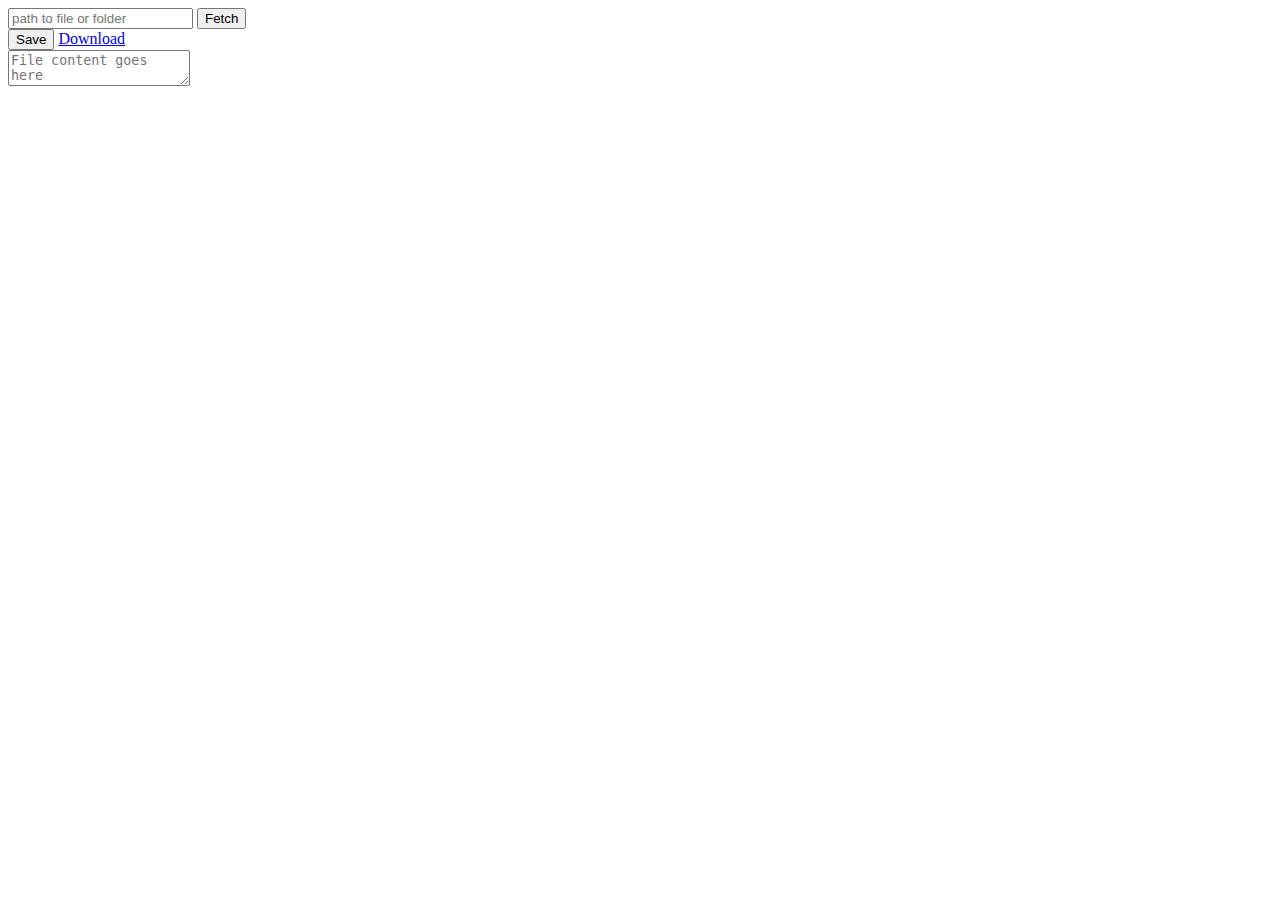
==== index.html @ 5098dd60 "make download feature" ====
<!DOCTYPE html>
<html lang="en">
  <head>
    <meta charset="UTF-8" />
    <meta http-equiv="X-UA-Compatible" content="IE=edge" />
    <meta name="viewport" content="width=device-width, initial-scale=1.0" />
    <title>Edit</title>
    <link rel="stylesheet" href="css/style.css" />
  </head>
  <body>
    <header>
      <form id="path-form">
        <input
          type="text"
          id="path-input"
          placeholder="path to file or folder"
          required
        />
        <button type="submit" class="btn">Fetch</button>
      </form>
    </header>

    <main>
      <section class="action">
        <span class="info" id="info-span"></span>
        <button id="save-btn" class="btn btn-disabled">Save</button>
        <a
          href="temp.txt"
          id="download-btn"
          class="btn btn-secondary btn-disabled"
          download="temp.txt"
        >
          Download
        </a>
      </section>

      <form id="text-content-form" enctype="multipart/form-data">
        <input type="hidden" name="path" id="path-hidden" />
        <textarea
          name="text-content"
          placeholder="File content goes here"
          id="text-content"
          readonly
        ></textarea>
      </form>
    </main>

    <script src="js/ajax.js"></script>
    <script src="js/elements.js"></script>
    <script src="js/script.js"></script>
  </body>
</html>
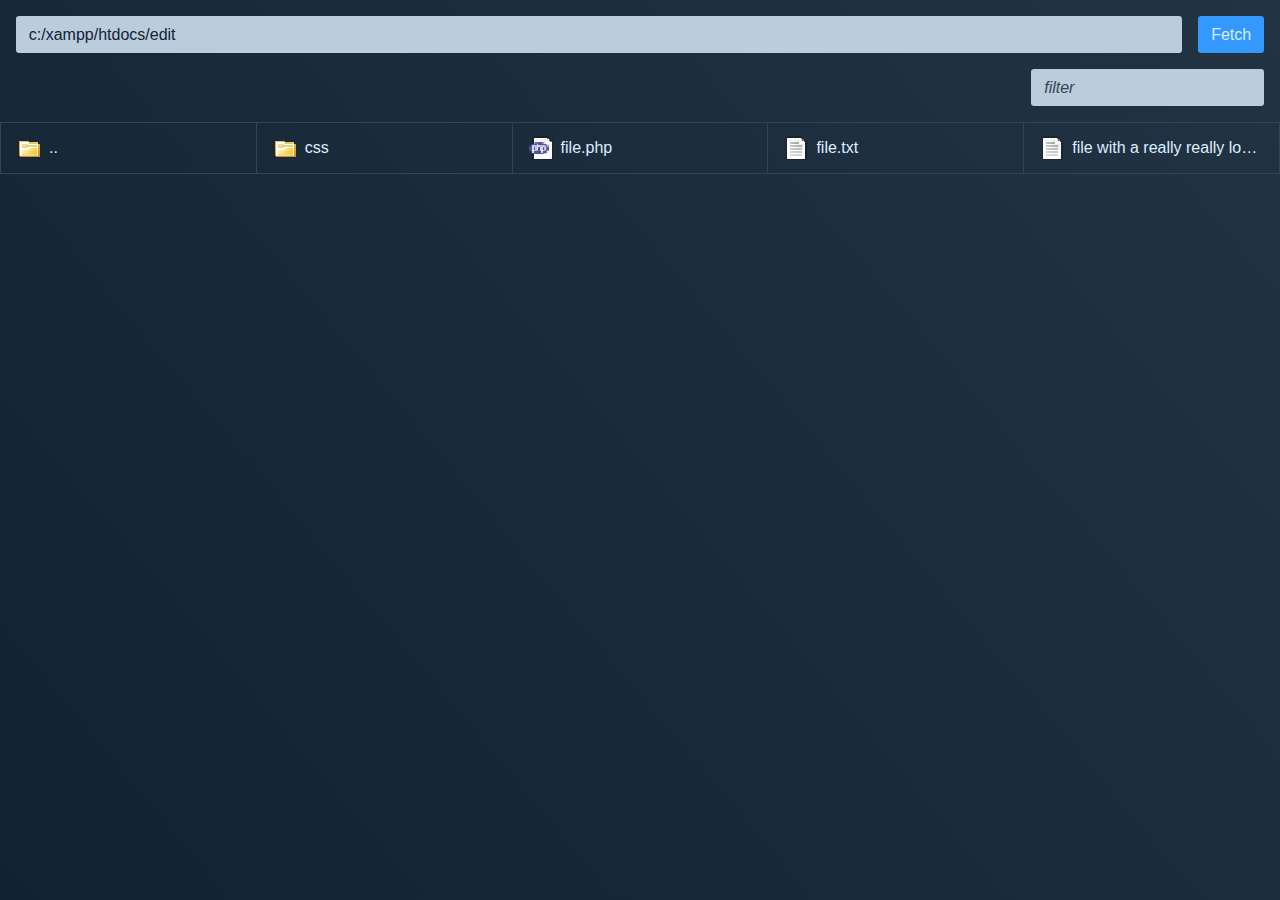
==== commit 64d53895: "add image modal and text editor modal" ====
--- a/index.html
+++ b/index.html
@@ -5,6 +5,11 @@
     <meta http-equiv="X-UA-Compatible" content="IE=edge" />
     <meta name="viewport" content="width=device-width, initial-scale=1.0" />
     <title>Edit</title>
+    <link rel="stylesheet" href="css/colors.css" />
+    <link rel="stylesheet" href="css/reset.css" />
+    <link rel="stylesheet" href="css/icons.css" />
+    <link rel="stylesheet" href="css/modal.css" />
+    <link rel="stylesheet" href="css/partials.css" />
     <link rel="stylesheet" href="css/style.css" />
   </head>
   <body>
@@ -14,6 +19,7 @@
           type="text"
           id="path-input"
           placeholder="path to file or folder"
+          value="c:/xampp/htdocs/edit"
           required
         />
         <button type="submit" class="btn">Fetch</button>
@@ -23,30 +29,64 @@
     <main>
       <section class="action">
         <span class="info" id="info-span"></span>
-        <button id="save-btn" class="btn btn-disabled">Save</button>
-        <a
-          href="temp.txt"
-          id="download-btn"
-          class="btn btn-secondary btn-disabled"
-          download="temp.txt"
-        >
-          Download
-        </a>
+        <input type="text" class="filter" placeholder="filter" />
       </section>
 
-      <form id="text-content-form" enctype="multipart/form-data">
-        <input type="hidden" name="path" id="path-hidden" />
-        <textarea
-          name="text-content"
-          placeholder="File content goes here"
-          id="text-content"
-          readonly
-        ></textarea>
-      </form>
+      <ul class="children gallery">
+        <li>
+          <a href="#" class="icon icon-directory">..</a>
+        </li>
+        <li>
+          <a href="#" class="icon icon-directory">css</a>
+        </li>
+        <li>
+          <a href="#" class="icon icon-php">file.php</a>
+        </li>
+        <li>
+          <a href="#" class="icon icon-text">file.txt</a>
+        </li>
+        <li>
+          <a href="#" class="icon icon-text no-wrap"
+            >file with a really really long long name without space.txt</a
+          >
+        </li>
+      </ul>
     </main>
 
-    <script src="js/ajax.js"></script>
+    <div id="image-modal" class="modal">
+      <div class="modal__box">
+        <div class="modal__head">
+          <h4 class="modal__title no-wrap">
+            file with a really really long long name without space.jpg
+          </h4>
+          <button class="modal__close">&times;</button>
+        </div>
+        <div class="modal__content">
+          <img src="img/img.jpg" alt="filename.jpg" />
+        </div>
+      </div>
+    </div>
+
+    <div id="textarea-modal" class="modal">
+      <div class="modal__box">
+        <div class="modal__head">
+          <h4 class="modal__title no-wrap">
+            file with a really really long long name without space.txt
+          </h4>
+          <button class="modal__close">&times;</button>
+        </div>
+        <div class="modal__content">
+          <textarea placeholder="Nothings here"></textarea>
+          <div class="actions-section">
+            <button class="btn btn-secondary">Reset</button>
+            <button class="btn">Save</button>
+          </div>
+        </div>
+      </div>
+    </div>
+
+    <!-- <script src="js/ajax.js"></script>
     <script src="js/elements.js"></script>
-    <script src="js/script.js"></script>
+    <script src="js/script.js"></script> -->
   </body>
 </html>
--- a/css/colors.css
+++ b/css/colors.css
@@ -0,0 +1,19 @@
+:root {
+  /* r ((b-r)/2+r) b */
+  --white: #cde;
+  --dark-white: #bcd;
+  --light-white: #def;
+
+  --black: #234;
+  --dark-black: #123;
+  --light-black: #345;
+  --black-alpha: #123a;
+
+  --blue: #39f;
+  --dark-blue: #147;
+  --light-blue: #7ad;
+
+  --red: #f66;
+  --yellow: #ee5;
+  --green: #6f6;
+}
--- a/css/icons.css
+++ b/css/icons.css
@@ -0,0 +1,35 @@
+.icon {
+  background-repeat: no-repeat;
+  background-position: 1em center;
+  background-size: 1.5em;
+  image-rendering: pixelated;
+  text-indent: 2em;
+}
+
+.icon-directory                { background-image: url([data-uri]); }
+.icon-dll                      { background-image: url([data-uri]); }
+.icon-application-javascript   { background-image: url([data-uri]); }
+.icon-default                  { background-image: url([data-uri]); }
+.icon-application-zip         ,
+.icon-msi                      { background-image: url([data-uri]); }
+.icon-application-xml         ,
+.icon-text-html               ,
+.icon-py                      ,
+.icon-application-json        ,
+.icon-text-less               ,
+.icon-scss                     { background-image: url([data-uri]); }
+.icon-xlsx                     { background-image: url([data-uri]); }
+.icon-php                      { background-image: url([data-uri]); }
+.icon-text                     { background-image: url([data-uri]); }
+.icon-image-svg-xml            { background-image: url([data-uri]); }
+.icon-image                    { background-image: url([data-uri]); }
+.icon-cpp                      { background-image: url([data-uri]); }
+.icon-exe                      { background-image: url([data-uri]); }
+.icon-application-x-sql        { background-image: url([data-uri]); }
+.icon-pptx                     { background-image: url([data-uri]); }
+.icon-bat                      { background-image: url([data-uri]); }
+.icon-docx                     { background-image: url([data-uri]); }
+.icon-psd                      { background-image: url([data-uri]); }
+.icon-application-pdf          { background-image: url([data-uri]); }
+.icon-iso                      { background-image: url([data-uri]); }
+.icon-video                    { background-image: url([data-uri]); }
--- a/css/modal.css
+++ b/css/modal.css
@@ -0,0 +1,82 @@
+.modal {
+  position: fixed;
+  top: 0;
+  bottom: 0;
+  left: 0;
+  right: 0;
+  background-color: var(--black-alpha);
+  justify-content: center;
+  align-items: center;
+  display: flex;
+  padding: 1em;
+
+  transition: 0.3s ease;
+  pointer-events: none;
+  opacity: 0;
+}
+
+.modal--show {
+  pointer-events: auto;
+  opacity: 1;
+}
+
+.modal__box {
+  background-color: var(--black);
+  width: 100%;
+  height: 100%;
+  display: flex;
+  flex-direction: column;
+  gap: 1em;
+  padding: 1em;
+  border-radius: 0.5em;
+  border: 1px solid var(--blue);
+
+  transition: 0.3s ease;
+  transform: translateY(-1em);
+}
+
+.modal--show .modal__box {
+  transform: translateY(0);
+}
+
+.modal__head {
+  display: flex;
+  justify-content: space-between;
+  align-items: center;
+  height: 1em;
+}
+
+.modal__close {
+  font-size: 1.5em;
+  width: 1em;
+  height: 1em;
+  line-height: 1em;
+  border: 1px solid var(--red);
+  background-color: transparent;
+  border-radius: 0.3em;
+  display: flex;
+  justify-content: center;
+  align-items: center;
+  color: var(--red);
+  cursor: pointer;
+}
+
+.modal__close:hover {
+  background-color: var(--red);
+  color: var(--light-white);
+}
+
+.modal__content {
+  height: calc(100% - 2.1em);
+  display: flex;
+  flex-direction: column;
+  gap: 1em;
+  align-items: end;
+}
+
+.modal__box img {
+  width: 100%;
+  height: 100%;
+  background-color: var(--dark-black);
+  object-fit: contain;
+}
--- a/css/partials.css
+++ b/css/partials.css
@@ -0,0 +1,72 @@
+input,
+.btn,
+textarea {
+  font-size: 1em;
+  padding: 0.6em 0.8em;
+  border: none;
+  outline: none;
+}
+
+input,
+.btn {
+  border-radius: 0.2em;
+  font-family: inherit;
+}
+
+input {
+  background-color: var(--dark-white);
+  color: var(--dark-black);
+}
+
+.btn {
+  background-color: var(--blue);
+  color: var(--light-white);
+  cursor: pointer;
+  text-decoration: none;
+}
+
+.btn-secondary {
+  background-color: transparent;
+  border: 1px solid var(--blue);
+}
+
+.btn-disabled {
+  pointer-events: none;
+  opacity: 0.2;
+}
+
+textarea {
+  font-family: "cascadia code", "roboto mono", monospace;
+  font-size: 1.2em;
+  line-height: 1.8;
+  resize: none;
+  background-color: var(--dark-black);
+  width: 100%;
+  height: 100%;
+  color: var(--light-white);
+}
+
+::placeholder {
+  font-style: italic;
+  color: var(--light-black);
+}
+
+a {
+  text-decoration: none;
+}
+
+.gallery {
+  display: grid;
+  grid-template-columns: repeat(auto-fit, minmax(250px, 1fr));
+}
+
+.list {
+  display: flex;
+  flex-direction: column;
+}
+
+.no-wrap {
+  overflow: hidden;
+  white-space: nowrap;
+  text-overflow: ellipsis;
+}
--- a/css/style.css
+++ b/css/style.css
@@ -0,0 +1,78 @@
+body {
+  background-color: var(--dark-black);
+  font-family: Arial, Helvetica, sans-serif;
+  background-image: linear-gradient(50deg, var(--dark-black), var(--black));
+  background-attachment: fixed;
+  color: var(--light-white);
+  display: flex;
+  flex-direction: column;
+  gap: 1em;
+  height: 100vh;
+}
+
+/* Layout */
+header {
+  padding: 1em;
+  padding-bottom: 0;
+}
+
+header form {
+  display: flex;
+  justify-content: space-between;
+  gap: 1em;
+}
+
+header form input {
+  flex: auto;
+}
+
+/* Main */
+main {
+  display: flex;
+  flex-direction: column;
+  gap: 1em;
+  flex: auto;
+}
+
+.action {
+  display: flex;
+  gap: 1em;
+  padding: 0 1em;
+  justify-content: flex-end;
+  align-items: center;
+}
+
+.action .info {
+  flex: auto;
+  height: 2em;
+  overflow: auto;
+}
+
+.children {
+  list-style: none;
+  --separator: 1px solid var(--light-black);
+  border-top: var(--separator);
+  border-left: var(--separator);
+}
+
+.children li {
+  border-right: var(--separator);
+  border-bottom: var(--separator);
+}
+
+.children li:hover {
+  background-color: var(--black);
+}
+
+.children li a {
+  color: var(--light-white);
+  display: block;
+  width: 100%;
+  height: 100%;
+  padding: 1em;
+}
+
+.modal .actions-section {
+  display: flex;
+  gap: 1em;
+}
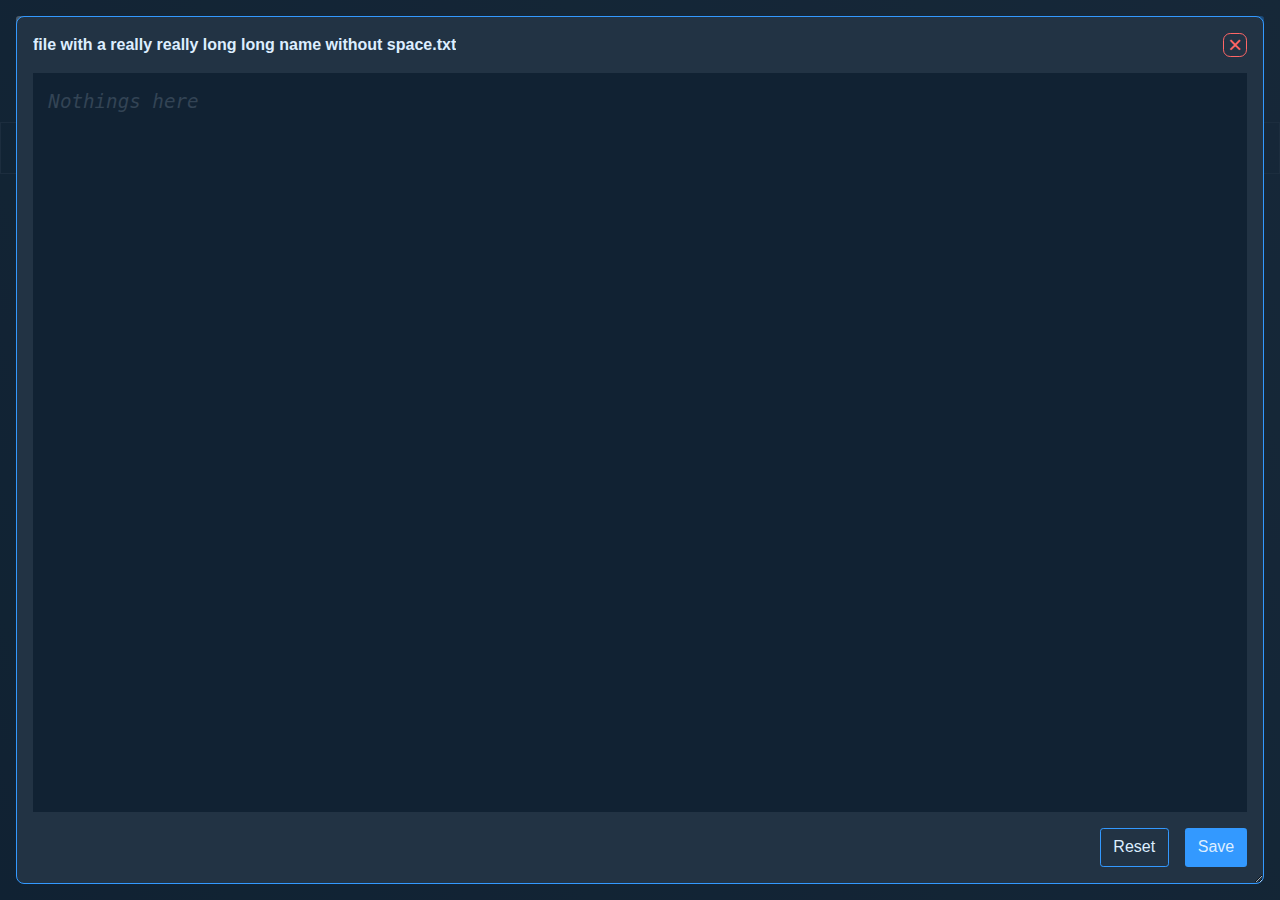
==== commit dcb6a7b1: "add window popup" ====
--- a/index.html
+++ b/index.html
@@ -9,6 +9,8 @@
     <link rel="stylesheet" href="css/reset.css" />
     <link rel="stylesheet" href="css/icons.css" />
     <link rel="stylesheet" href="css/modal.css" />
+    <link rel="stylesheet" href="css/slider.css" />
+    <link rel="stylesheet" href="css/video.css" />
     <link rel="stylesheet" href="css/partials.css" />
     <link rel="stylesheet" href="css/style.css" />
   </head>
@@ -67,7 +69,180 @@
       </div>
     </div>
 
-    <div id="textarea-modal" class="modal">
+    <div id="video-modal" class="modal">
+      <div class="modal__box">
+        <div class="modal__head">
+          <h4 class="modal__title no-wrap">
+            file with a really really long long name without space.mp4
+          </h4>
+          <button class="modal__close">&times;</button>
+        </div>
+        <div class="modal__content">
+          <div class="video-container" id="video-player">
+            <main>
+              <video src="video/sample.mp4" id="video"></video>
+            </main>
+
+            <div class="overlay footer-overlay">
+              <footer class="glass">
+                <div class="time">
+                  <span class="current-time">00:00:00</span>
+
+                  <span class="duration">00:20:08</span>
+                </div>
+
+                <div class="progress-bar">
+                  <div class="filled"></div>
+                </div>
+
+                <div class="buttons">
+                  <div class="left">
+                    <input
+                      type="range"
+                      name="volume-slider"
+                      class="volume-slider"
+                      min="0"
+                      max="1"
+                      step="0.001"
+                      value="1"
+                    />
+
+                    <button type="button" class="mute-button icon-button">
+                      <img src="icons/high-volume.png" class="button__icon" />
+                    </button>
+                  </div>
+
+                  <div class="center">
+                    <button
+                      class="seeker-button backward-button icon-button"
+                      data-seek="-10"
+                    >
+                      <img src="icons/double-left.png" class="button__icon" />
+                    </button>
+
+                    <button class="play-button icon-button">
+                      <img src="icons/play.png" class="button__icon" />
+                    </button>
+
+                    <button
+                      class="seeker-button forward-button icon-button"
+                      data-seek="30"
+                    >
+                      <img src="icons/double-right.png" class="button__icon" />
+                    </button>
+                  </div>
+
+                  <div class="right">
+                    <button class="fullscreen-button icon-button">
+                      <img src="icons/full-screen.png" class="button__icon" />
+                    </button>
+
+                    <button class="settings-button icon-button">
+                      <img src="icons/settings.png" class="button__icon" />
+                    </button>
+                  </div>
+                </div>
+              </footer>
+            </div>
+
+            <div class="settings-popup popup glass hidden">
+              <ul>
+                <li>
+                  <input
+                    type="radio"
+                    name="playback-rate"
+                    class="playback-rate"
+                    id="_025"
+                    value="0.25"
+                    data-rate="0.25"
+                  />
+                  <label for="_025">0.25x</label>
+                </li>
+                <li>
+                  <input
+                    type="radio"
+                    name="playback-rate"
+                    class="playback-rate"
+                    id="_050"
+                    value="0.5"
+                    data-rate="0.5"
+                  />
+                  <label for="_050">0.5x</label>
+                </li>
+                <li>
+                  <input
+                    type="radio"
+                    name="playback-rate"
+                    class="playback-rate"
+                    id="_075"
+                    value="0.75"
+                    data-rate="0.75"
+                  />
+                  <label for="_075">0.75x</label>
+                </li>
+                <li>
+                  <input
+                    type="radio"
+                    name="playback-rate"
+                    class="playback-rate"
+                    id="_100"
+                    value="1"
+                    data-rate="1"
+                    checked
+                  /><label for="_100">1x</label>
+                </li>
+                <li>
+                  <input
+                    type="radio"
+                    name="playback-rate"
+                    class="playback-rate"
+                    id="_125"
+                    value="1.25"
+                    data-rate="1.25"
+                  />
+                  <label for="_125">1.25x</label>
+                </li>
+                <li>
+                  <input
+                    type="radio"
+                    name="playback-rate"
+                    class="playback-rate"
+                    id="_150"
+                    value="1.5"
+                    data-rate="1.5"
+                  />
+                  <label for="_150">1.5x</label>
+                </li>
+                <li>
+                  <input
+                    type="radio"
+                    name="playback-rate"
+                    class="playback-rate"
+                    id="_175"
+                    value="1.75"
+                    data-rate="1.75"
+                  />
+                  <label for="_175">1.75x</label>
+                </li>
+                <li>
+                  <input
+                    type="radio"
+                    name="playback-rate"
+                    class="playback-rate"
+                    id="_200"
+                    value="2"
+                    data-rate="2"
+                  />
+                  <label for="_200">2x</label>
+                </li>
+              </ul>
+            </div>
+          </div>
+        </div>
+      </div>
+    </div>
+
+    <div id="textarea-modal" class="modal modal--show">
       <div class="modal__box">
         <div class="modal__head">
           <h4 class="modal__title no-wrap">
@@ -76,7 +251,7 @@
           <button class="modal__close">&times;</button>
         </div>
         <div class="modal__content">
-          <textarea placeholder="Nothings here"></textarea>
+          <textarea placeholder="Nothings here" spellcheck="false"></textarea>
           <div class="actions-section">
             <button class="btn btn-secondary">Reset</button>
             <button class="btn">Save</button>
@@ -85,8 +260,9 @@
       </div>
     </div>
 
+    <script src="js/video.js"></script>
     <!-- <script src="js/ajax.js"></script>
-    <script src="js/elements.js"></script>
-    <script src="js/script.js"></script> -->
+    <script src="js/elements.js"></script> -->
+    <script src="js/script.js"></script>
   </body>
 </html>
--- a/css/modal.css
+++ b/css/modal.css
@@ -33,6 +33,8 @@
 
   transition: 0.3s ease;
   transform: translateY(-1em);
+  resize: both;
+  overflow: hidden;
 }
 
 .modal--show .modal__box {
@@ -43,7 +45,6 @@
   display: flex;
   justify-content: space-between;
   align-items: center;
-  height: 1em;
 }
 
 .modal__close {
--- a/css/slider.css
+++ b/css/slider.css
@@ -0,0 +1,142 @@
+/* variables */
+[type="range"] {
+  /* thumb */
+  --thumb-color: #555;
+  --thumb-border: none;
+  --thumb-height: 16px;
+  --thumb-width: 16px;
+  --thumb-border-radius: 5px;
+  --thumb-box-shadow: none;
+  --thumb-cursor: pointer;
+
+  /* track */
+  --track-color: #08f;
+  --track-border: none;
+  --track-height: 8px;
+  --track-width: 50%;
+  --track-border-radius: 4px;
+  --track-box-shadow: none;
+  --track-cursor: pointer;
+}
+
+/* Applying base CSS styles
+Several styles need to be applied to range inputs in all browsers to override their basic appearance. */
+
+[type="range"] {
+  -webkit-appearance: none; /* Hides the slider so that custom slider can be made */
+  width: var(--track-width); /* Specific width is required for Firefox. */
+  background: transparent; /* Otherwise white in Chrome */
+}
+
+[type="range"]::-webkit-slider-thumb {
+  -webkit-appearance: none;
+}
+
+[type="range"]:focus {
+  outline: none; /* Removes the blue border. You should probably do some kind of focus styling for accessibility reasons though. */
+}
+
+[type="range"]::-ms-track {
+  width: var(--track-width);
+  cursor: var(--track-cursor);
+
+  /* Hides the slider so custom styles can be added */
+  background: transparent;
+  border-color: transparent;
+  color: transparent;
+}
+/* This gives us invisible or unstyled range inputs in all browsers. Now we can apply our custom styles.
+
+Styling the Thumb
+The widget that you click or drag along the track is called the thumb. It can be styled just like a regular HTML element. */
+/* Special styling for WebKit/Blink */
+[type="range"]::-webkit-slider-thumb {
+  -webkit-appearance: none;
+  border: var(--thumb-border);
+  height: var(--thumb-height);
+  width: var(--thumb-width);
+  border-radius: var(--thumb-border-radius);
+  background: var(--thumb-color);
+  cursor: var(--thumb-cursor);
+  /* margin-top: -14px; */
+  margin-top: calc((var(--thumb-height) / -2) + (var(--track-height) / 2));
+  /* You need to specify a margin in Chrome, but in Firefox and IE it is automatic */
+  box-shadow: var(--thumb-box-shadow); /* Add cool effects to your sliders! */
+}
+
+/* All the same stuff for Firefox */
+[type="range"]::-moz-range-thumb {
+  box-shadow: var(--thumb-box-shadow);
+  border: var(--thumb-border);
+  height: var(--thumb-height);
+  width: var(--thumb-width);
+  border-radius: var(--thumb-border-radius);
+  background: var(--thumb-color);
+  cursor: var(--thumb-cursor);
+}
+
+/* All the same stuff for IE */
+[type="range"]::-ms-thumb {
+  box-shadow: var(--thumb-box-shadow);
+  border: var(--thumb-border);
+  height: var(--thumb-height);
+  width: var(--thumb-width);
+  border-radius: var(--thumb-border-radius);
+  background: var(--thumb-color);
+  cursor: var(--thumb-cursor);
+}
+/* Note that while we’re repeating code here, that’s necessary as you can’t comma-separate these type of selectors. Browsers will drop the entire selector if it doesn’t understand a part of it.
+
+Styling the Track
+The line that the thumb moves across is called the track. It is also styled just like a regular HTML element.
+
+A note on IE: Internet Explorer 10+ has a slightly different approach to range inputs. In IE, you are allowed to specify completely different styles for the upper (right of the thumb) and lower (left of the thumb) areas of the track.
+
+Another thing to note is that you can apply focus effects to the track which change the styling when the user is interacting with the range. */
+[type="range"]::-webkit-slider-runnable-track {
+  width: var(--track-width);
+  height: var(--track-height);
+  cursor: var(--track-cursor);
+  box-shadow: var(--track-box-shadow);
+  background: var(--track-color);
+  border-radius: var(--track-border-radius);
+  border: var(--track-border);
+}
+
+[type="range"]::-moz-range-track {
+  width: var(--track-width);
+  height: var(--track-height);
+  cursor: var(--track-cursor);
+  box-shadow: var(--track-box-shadow);
+  background: var(--track-color);
+  border-radius: var(--track-border-radius);
+  border: var(--track-border);
+}
+
+[type="range"]::-ms-track {
+  width: var(--track-width);
+  height: var(--track-height);
+  cursor: var(--track-cursor);
+  background: transparent;
+  border-color: transparent;
+  border-width: 16px 0;
+  color: transparent;
+}
+
+[type="range"]::-ms-fill-lower {
+  background: var(--track-color);
+  border: var(--track-border);
+  border-radius: var(--track-border-radius);
+  box-shadow: var(--track-box-shadow);
+}
+
+[type="range"]::-ms-fill-upper {
+  background: var(--track-color);
+  border: var(--track-border);
+  border-radius: var(--track-border-radius);
+  box-shadow: var(--track-box-shadow);
+}
+
+/* Browser Support
+The range input itself has browser support about like: Firefox 23+, Safari 4+, iOS 5+, Chrome 6+, Opera 11+, IE 10+, Android 4.2+. So pretty good. This custom styling stuff should largely match that if you follow the code in this article.
+If a browser doesn’t support range inputs, you’ll just get a text input, which is still functional and valid. */
--- a/css/video.css
+++ b/css/video.css
@@ -0,0 +1,201 @@
+.video-container {
+  width: 100%;
+  height: 100%;
+  object-fit: contain;
+  position: relative;
+  border: 1px solid var(--blue);
+}
+
+.video-container .icon-button {
+  display: flex;
+  justify-content: center;
+  align-items: center;
+  background-color: transparent;
+  width: 40px;
+  height: 40px;
+  padding: 10px;
+  border-radius: 20%;
+}
+
+.video-container .button__icon {
+  width: 100%;
+  height: 100%;
+  object-fit: contain;
+  filter: invert(1);
+  background-color: transparent;
+}
+
+.video-container main,
+.video-container .popup,
+.video-container .overlay {
+  position: absolute;
+}
+
+.video-container main {
+  top: 0;
+  left: 0;
+  bottom: 30px;
+  width: 100%;
+  z-index: 1;
+}
+
+.video-container video {
+  width: 100%;
+  height: 100%;
+  cursor: pointer;
+}
+
+.video-container .footer-overlay {
+  bottom: 0;
+  left: 0;
+  width: 100%;
+  height: 80px;
+  z-index: 3;
+  overflow: hidden;
+}
+
+.video-container .footer-overlay > footer {
+  width: 100%;
+  height: 100%;
+  transition: 0.3s ease;
+  transform: translateY(52px);
+}
+
+.video-container .footer-overlay:hover > footer {
+  transform: translateY(0);
+}
+
+.video-container .glass {
+  background-color: var(--black-alpha);
+  backdrop-filter: blur(10px);
+}
+
+.video-container .time {
+  display: flex;
+  justify-content: space-between;
+  align-items: center;
+  height: 25px;
+  padding: 0 20px;
+}
+
+.video-container .progress-bar {
+  cursor: pointer;
+  width: 100%;
+  height: 10px;
+  background-color: var(--light-white);
+}
+
+.video-container .progress-bar .filled {
+  width: 0;
+  height: 100%;
+  background-color: var(--blue);
+}
+
+.video-container .buttons {
+  height: 45px;
+  padding: 0 10px;
+  display: flex;
+  align-items: center;
+  justify-content: space-between;
+}
+
+.video-container .buttons > * {
+  width: 30%;
+  display: flex;
+  align-items: center;
+}
+
+.video-container .volume-slider {
+  margin: 0 10px;
+  --thumb-color: var(--blue);
+  --thumb-border: none;
+  --thumb-height: 15px;
+  --thumb-width: 15px;
+  --thumb-border-radius: 50%;
+  --thumb-box-shadow: none;
+  --thumb-cursor: pointer;
+  --track-color: #fff;
+  --track-border: none;
+  --track-height: 4px;
+  --track-width: 100px;
+  --track-border-radius: 2px;
+  --track-box-shadow: none;
+  --track-cursor: pointer;
+}
+
+.video-container .buttons button {
+  transition: 0.1s ease;
+}
+
+.video-container .buttons button:hover,
+.video-container .buttons button.hover {
+  background-color: var(--blue);
+}
+
+.video-container .buttons button:not(:first-child) {
+  margin-left: 1px;
+}
+
+.video-container .center {
+  justify-content: center;
+}
+
+.video-container .right {
+  justify-content: flex-end;
+}
+
+.video-container .popup {
+  right: 20px;
+  bottom: 80px;
+  border-radius: 10px;
+  z-index: 4;
+  display: flex;
+  flex-direction: column;
+  box-shadow: 0 10px 30px var(--black-alpha);
+  overflow: hidden;
+  opacity: 1;
+  /* transform: translateY(0); */
+  pointer-events: initial;
+
+  transition: 0.3s ease;
+}
+
+.video-container .popup.settings-popup {
+  width: 200px;
+  transition: 0.3s ease;
+  transform: translateY(52px);
+}
+
+.footer-overlay:hover ~ .settings-popup {
+  transform: translateY(0);
+}
+
+.settings-popup ul {
+  list-style: none;
+}
+
+.settings-popup ul input {
+  display: none;
+}
+
+.settings-popup label {
+  display: block;
+  padding: 10px 20px;
+  height: 100%;
+  width: 100%;
+  cursor: pointer;
+}
+
+.settings-popup label:hover {
+  background-color: var(--black-alpha);
+}
+
+.settings-popup input:checked + label {
+  background-color: var(--dark-black);
+}
+
+.video-container .popup.hidden {
+  pointer-events: none;
+  opacity: 0;
+  transform: translateY(20px);
+}
--- a/css/partials.css
+++ b/css/partials.css
@@ -3,14 +3,11 @@
 textarea {
   font-size: 1em;
   padding: 0.6em 0.8em;
-  border: none;
-  outline: none;
 }
 
 input,
 .btn {
   border-radius: 0.2em;
-  font-family: inherit;
 }
 
 input {
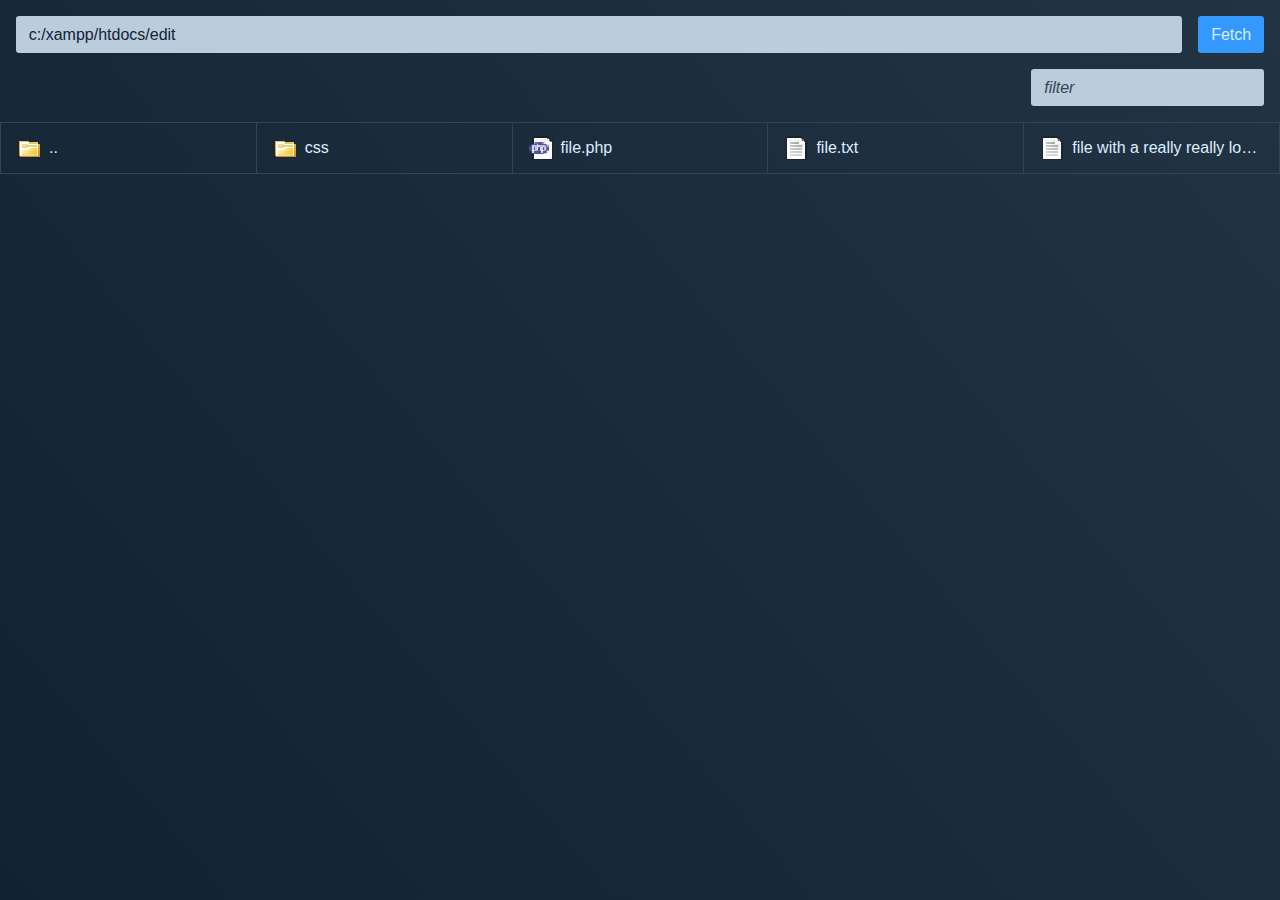
==== commit 343383c1: "fix modal (dragable and closeable), icons for button" ====
--- a/index.html
+++ b/index.html
@@ -8,6 +8,7 @@
     <link rel="stylesheet" href="css/colors.css" />
     <link rel="stylesheet" href="css/reset.css" />
     <link rel="stylesheet" href="css/icons.css" />
+    <link rel="stylesheet" href="css/context-menu.css" />
     <link rel="stylesheet" href="css/modal.css" />
     <link rel="stylesheet" href="css/slider.css" />
     <link rel="stylesheet" href="css/video.css" />
@@ -31,40 +32,46 @@
     <main>
       <section class="action">
         <span class="info" id="info-span"></span>
-        <input type="text" class="filter" placeholder="filter" />
+        <input
+          type="text"
+          id="filter-input"
+          class="filter"
+          placeholder="filter"
+        />
       </section>
 
-      <ul class="children gallery">
-        <li>
-          <a href="#" class="icon icon-directory">..</a>
-        </li>
-        <li>
-          <a href="#" class="icon icon-directory">css</a>
-        </li>
-        <li>
-          <a href="#" class="icon icon-php">file.php</a>
-        </li>
-        <li>
-          <a href="#" class="icon icon-text">file.txt</a>
-        </li>
-        <li>
-          <a href="#" class="icon icon-text no-wrap"
-            >file with a really really long long name without space.txt</a
-          >
-        </li>
-      </ul>
+      <ul class="children gallery" id="items-gallery"></ul>
     </main>
 
-    <div id="image-modal" class="modal">
+    <div id="image-modal" class="modal image-modal">
       <div class="modal__box">
         <div class="modal__head">
-          <h4 class="modal__title no-wrap">
+          <h4
+            class="modal__title no-wrap"
+            title="
+            file with a really really long long name without space.jpg"
+          >
             file with a really really long long name without space.jpg
           </h4>
           <button class="modal__close">&times;</button>
         </div>
         <div class="modal__content">
-          <img src="img/img.jpg" alt="filename.jpg" />
+          <div class="img" style="background-image: url('img/img.jpg')"></div>
+          <!-- <img src="img/img.jpg" alt="filename.jpg" /> -->
+          <div class="actions-section">
+            <button
+              class="btn btn--secondary btn--small-padding btn--small icon-button"
+              title="fullscreen"
+            >
+              <img src="icons/full-screen.png" class="button__icon" />
+            </button>
+            <button
+              class="btn btn--secondary btn--small-padding btn--small icon-button"
+              title="download"
+            >
+              <img src="icons/download.png" class="button__icon" />
+            </button>
+          </div>
         </div>
       </div>
     </div>
@@ -72,11 +79,16 @@
     <div id="video-modal" class="modal">
       <div class="modal__box">
         <div class="modal__head">
-          <h4 class="modal__title no-wrap">
+          <h4
+            class="modal__title no-wrap"
+            title="
+            file with a really really long long name without space.mp4"
+          >
             file with a really really long long name without space.mp4
           </h4>
           <button class="modal__close">&times;</button>
         </div>
+
         <div class="modal__content">
           <div class="video-container" id="video-player">
             <main>
@@ -140,6 +152,10 @@
                     <button class="settings-button icon-button">
                       <img src="icons/settings.png" class="button__icon" />
                     </button>
+
+                    <button class="settings-button icon-button">
+                      <img src="icons/download.png" class="button__icon" />
+                    </button>
                   </div>
                 </div>
               </footer>
@@ -242,27 +258,67 @@
       </div>
     </div>
 
-    <div id="textarea-modal" class="modal modal--show">
-      <div class="modal__box">
+    <div id="textarea-modal" class="modal">
+      <div class="modal__box" id="mydiv">
         <div class="modal__head">
-          <h4 class="modal__title no-wrap">
+          <h4
+            class="modal__title no-wrap"
+            title="
+            file with a really really long long name without space.txt"
+          >
             file with a really really long long name without space.txt
           </h4>
           <button class="modal__close">&times;</button>
         </div>
+
         <div class="modal__content">
           <textarea placeholder="Nothings here" spellcheck="false"></textarea>
           <div class="actions-section">
-            <button class="btn btn-secondary">Reset</button>
-            <button class="btn">Save</button>
+            <button
+              class="btn btn--secondary btn--small-padding btn--small icon-button"
+              title="reset"
+            >
+              <img src="icons/recurring-appointment.png" class="button__icon" />
+            </button>
+
+            <button
+              class="btn btn--secondary btn--small-padding btn--small icon-button"
+              title="download"
+            >
+              <img src="icons/download.png" class="button__icon" />
+            </button>
+
+            <button
+              class="btn btn--small-padding btn--small icon-button"
+              title="save"
+            >
+              <img src="icons/save.png" class="button__icon" />
+            </button>
           </div>
         </div>
       </div>
     </div>
 
+    <ul id="context-menu" class="context-menu">
+      <li>
+        <a href="#">Download</a>
+      </li>
+      <li>
+        <a href="#">Delete</a>
+      </li>
+      <li>
+        <a href="#">Copy</a>
+      </li>
+      <li>
+        <a href="#">Open in terminal</a>
+      </li>
+    </ul>
+
     <script src="js/video.js"></script>
-    <!-- <script src="js/ajax.js"></script>
-    <script src="js/elements.js"></script> -->
+    <script src="js/modal.js"></script>
+    <script src="js/ajax.js"></script>
+    <script src="js/elements.js"></script>
+    <script src="js/explorer.js"></script>
     <script src="js/script.js"></script>
   </body>
 </html>
--- a/css/colors.css
+++ b/css/colors.css
@@ -3,11 +3,13 @@
   --white: #cde;
   --dark-white: #bcd;
   --light-white: #def;
+  --white-alpha: #bcd;
 
   --black: #234;
   --dark-black: #123;
   --light-black: #345;
   --black-alpha: #123a;
+  --light-black-alpha: #345a;
 
   --blue: #39f;
   --dark-blue: #147;
--- a/css/icons.css
+++ b/css/icons.css
@@ -4,6 +4,9 @@
   background-size: 1.5em;
   image-rendering: pixelated;
   text-indent: 2em;
+
+  /* default icon */
+  background-image: url([data-uri]);
 }
 
 .icon-directory                { background-image: url([data-uri]); }
--- a/css/context-menu.css
+++ b/css/context-menu.css
@@ -0,0 +1,38 @@
+.context-menu {
+  list-style: none;
+  font-size: 0.8em;
+  position: absolute;
+
+  background-color: var(--light-black-alpha);
+  backdrop-filter: blur(10px);
+  border: 1px solid var(--light-black);
+  border-radius: 0.5em;
+  overflow: hidden;
+
+  pointer-events: none;
+  opacity: 0;
+  display: none;
+}
+
+.context-menu--show {
+  pointer-events: auto;
+  opacity: 1;
+  display: block;
+}
+
+.context-menu li a {
+  display: block;
+  width: 100%;
+  height: 100%;
+  padding: 1em;
+  color: var(--white);
+  border-bottom: 1px solid var(--light-black);
+}
+
+.context-menu li:last-child a {
+  border-bottom: none;
+}
+
+.context-menu li a:hover {
+  background-color: var(--black-alpha);
+}
--- a/css/modal.css
+++ b/css/modal.css
@@ -5,9 +5,6 @@
   left: 0;
   right: 0;
   background-color: var(--black-alpha);
-  justify-content: center;
-  align-items: center;
-  display: flex;
   padding: 1em;
 
   transition: 0.3s ease;
@@ -22,16 +19,17 @@
 
 .modal__box {
   background-color: var(--black);
+  position: relative;
   width: 100%;
   height: 100%;
+  min-width: 360px;
+  min-height: 220px;
   display: flex;
   flex-direction: column;
-  gap: 1em;
-  padding: 1em;
   border-radius: 0.5em;
   border: 1px solid var(--blue);
 
-  transition: 0.3s ease;
+  transition: transform 0.3s ease;
   transform: translateY(-1em);
   resize: both;
   overflow: hidden;
@@ -45,6 +43,9 @@
   display: flex;
   justify-content: space-between;
   align-items: center;
+  cursor: move;
+  padding: 1em;
+  user-select: none;
 }
 
 .modal__close {
@@ -73,11 +74,5 @@
   flex-direction: column;
   gap: 1em;
   align-items: end;
+  justify-content: flex-end;
 }
-
-.modal__box img {
-  width: 100%;
-  height: 100%;
-  background-color: var(--dark-black);
-  object-fit: contain;
-}
--- a/css/video.css
+++ b/css/video.css
@@ -3,21 +3,21 @@
   height: 100%;
   object-fit: contain;
   position: relative;
-  border: 1px solid var(--blue);
-}
-
-.video-container .icon-button {
+  background-color: var(--dark-black);
+}
+
+.icon-button {
   display: flex;
   justify-content: center;
   align-items: center;
   background-color: transparent;
-  width: 40px;
-  height: 40px;
-  padding: 10px;
+  width: 2.5em;
+  height: 2.5em;
+  padding: 0.6em;
   border-radius: 20%;
 }
 
-.video-container .button__icon {
+.button__icon {
   width: 100%;
   height: 100%;
   object-fit: contain;
@@ -34,7 +34,7 @@
 .video-container main {
   top: 0;
   left: 0;
-  bottom: 30px;
+  bottom: 28px;
   width: 100%;
   z-index: 1;
 }
@@ -66,7 +66,7 @@
 }
 
 .video-container .glass {
-  background-color: var(--black-alpha);
+  background-color: var(--light-black-alpha);
   backdrop-filter: blur(10px);
 }
 
--- a/css/partials.css
+++ b/css/partials.css
@@ -22,14 +22,26 @@
   text-decoration: none;
 }
 
-.btn-secondary {
+.btn--secondary {
   background-color: transparent;
-  border: 1px solid var(--blue);
+  border: 1px solid var(--dark-white);
 }
 
-.btn-disabled {
+.btn--danger {
+  background-color: var(--red);
+}
+
+.btn--disabled {
   pointer-events: none;
   opacity: 0.2;
+}
+
+.btn--small-padding {
+  padding: 0.5em;
+}
+
+.btn--small {
+  font-size: 0.8em;
 }
 
 textarea {
--- a/css/style.css
+++ b/css/style.css
@@ -64,6 +64,10 @@
   background-color: var(--black);
 }
 
+.children li.hidden {
+  display: none;
+}
+
 .children li a {
   color: var(--light-white);
   display: block;
@@ -72,7 +76,18 @@
   padding: 1em;
 }
 
+.image-modal .img {
+  height: 100%;
+  width: 100%;
+  background-size: contain;
+  background-position: center;
+  background-repeat: no-repeat;
+  background-color: var(--dark-black);
+}
+
 .modal .actions-section {
   display: flex;
   gap: 1em;
+  padding: 1em;
+  padding-top: 0;
 }
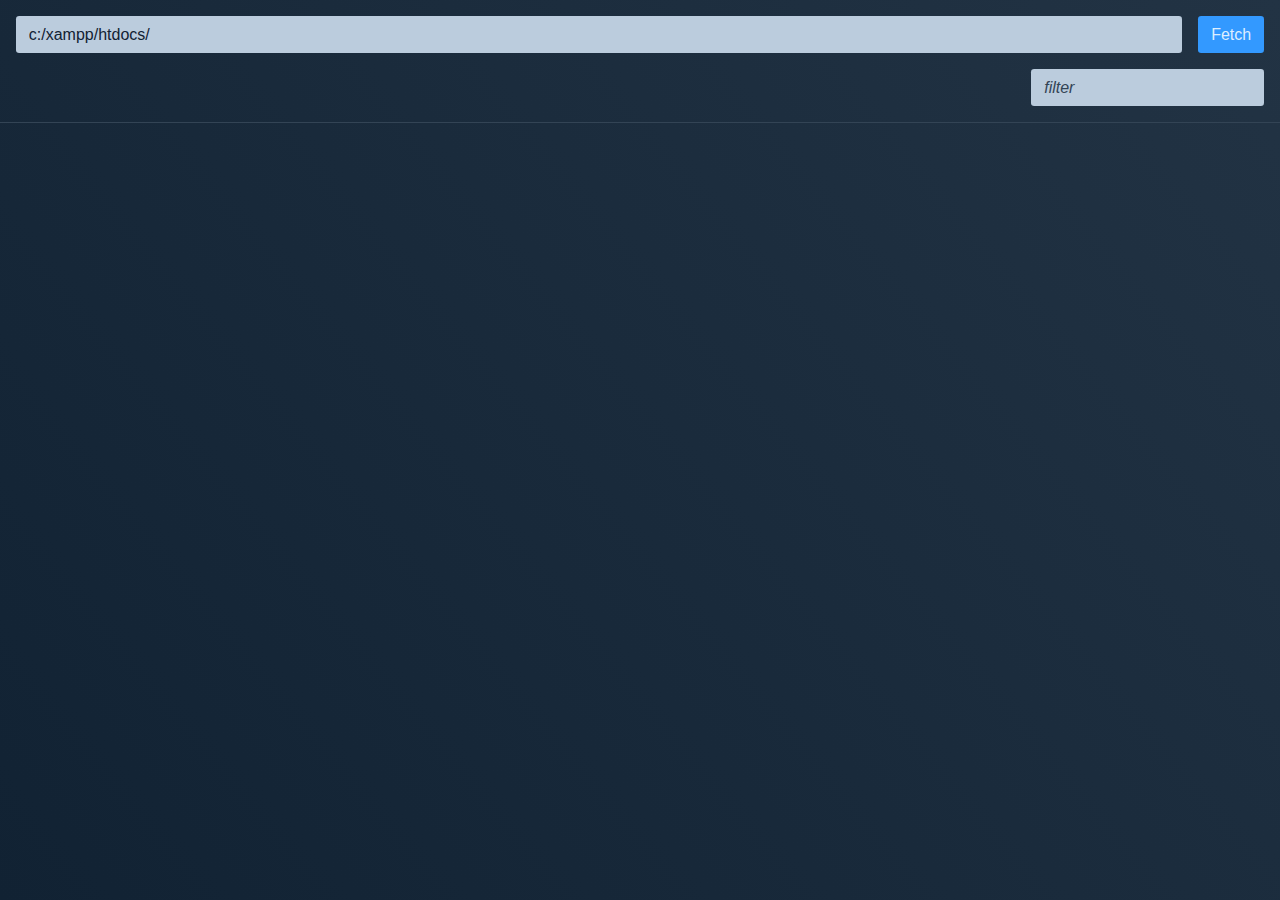
==== commit 5afba20c: "explore functionality, add rar icons (icons.css)" ====
--- a/index.html
+++ b/index.html
@@ -22,7 +22,7 @@
           type="text"
           id="path-input"
           placeholder="path to file or folder"
-          value="c:/xampp/htdocs/edit"
+          value="c:/xampp/htdocs/"
           required
         />
         <button type="submit" class="btn">Fetch</button>
--- a/css/icons.css
+++ b/css/icons.css
@@ -14,6 +14,7 @@
 .icon-application-javascript   { background-image: url([data-uri]); }
 .icon-default                  { background-image: url([data-uri]); }
 .icon-application-zip         ,
+.icon-rar                     ,
 .icon-msi                      { background-image: url([data-uri]); }
 .icon-application-xml         ,
 .icon-text-html               ,
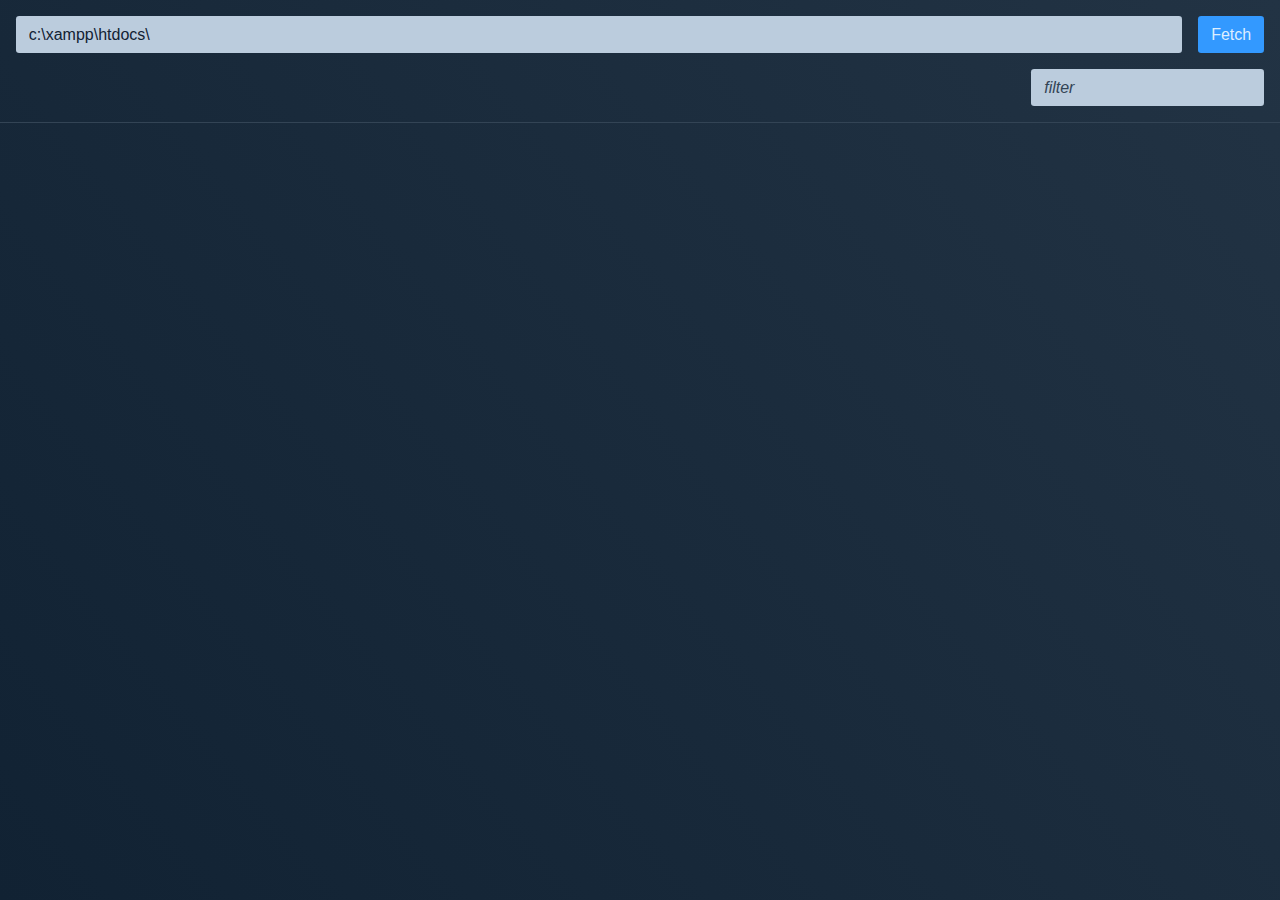
==== commit f0179643: "add error modal" ====
--- a/index.html
+++ b/index.html
@@ -22,7 +22,7 @@
           type="text"
           id="path-input"
           placeholder="path to file or folder"
-          value="c:/xampp/htdocs/"
+          value="c:\xampp\htdocs\"
           required
         />
         <button type="submit" class="btn">Fetch</button>
@@ -48,8 +48,7 @@
         <div class="modal__head">
           <h4
             class="modal__title no-wrap"
-            title="
-            file with a really really long long name without space.jpg"
+            title="file with a really really long long name without space.jpg"
           >
             file with a really really long long name without space.jpg
           </h4>
@@ -81,8 +80,7 @@
         <div class="modal__head">
           <h4
             class="modal__title no-wrap"
-            title="
-            file with a really really long long name without space.mp4"
+            title="file with a really really long long name without space.mp4"
           >
             file with a really really long long name without space.mp4
           </h4>
@@ -263,8 +261,7 @@
         <div class="modal__head">
           <h4
             class="modal__title no-wrap"
-            title="
-            file with a really really long long name without space.txt"
+            title="file with a really really long long name without space.txt"
           >
             file with a really really long long name without space.txt
           </h4>
@@ -295,6 +292,19 @@
               <img src="icons/save.png" class="button__icon" />
             </button>
           </div>
+        </div>
+      </div>
+    </div>
+
+    <div id="error-modal" class="modal">
+      <div class="modal__box" id="mydiv">
+        <div class="modal__head">
+          <h4 class="modal__title no-wrap" title="Error">Error</h4>
+          <button class="modal__close">&times;</button>
+        </div>
+
+        <div class="modal__content">
+          <textarea id="error-textarea" readonly spellcheck="false"></textarea>
         </div>
       </div>
     </div>
--- a/css/modal.css
+++ b/css/modal.css
@@ -48,6 +48,10 @@
   user-select: none;
 }
 
+.modal__title {
+  max-width: calc(100% - 2em);
+}
+
 .modal__close {
   font-size: 1.5em;
   width: 1em;
